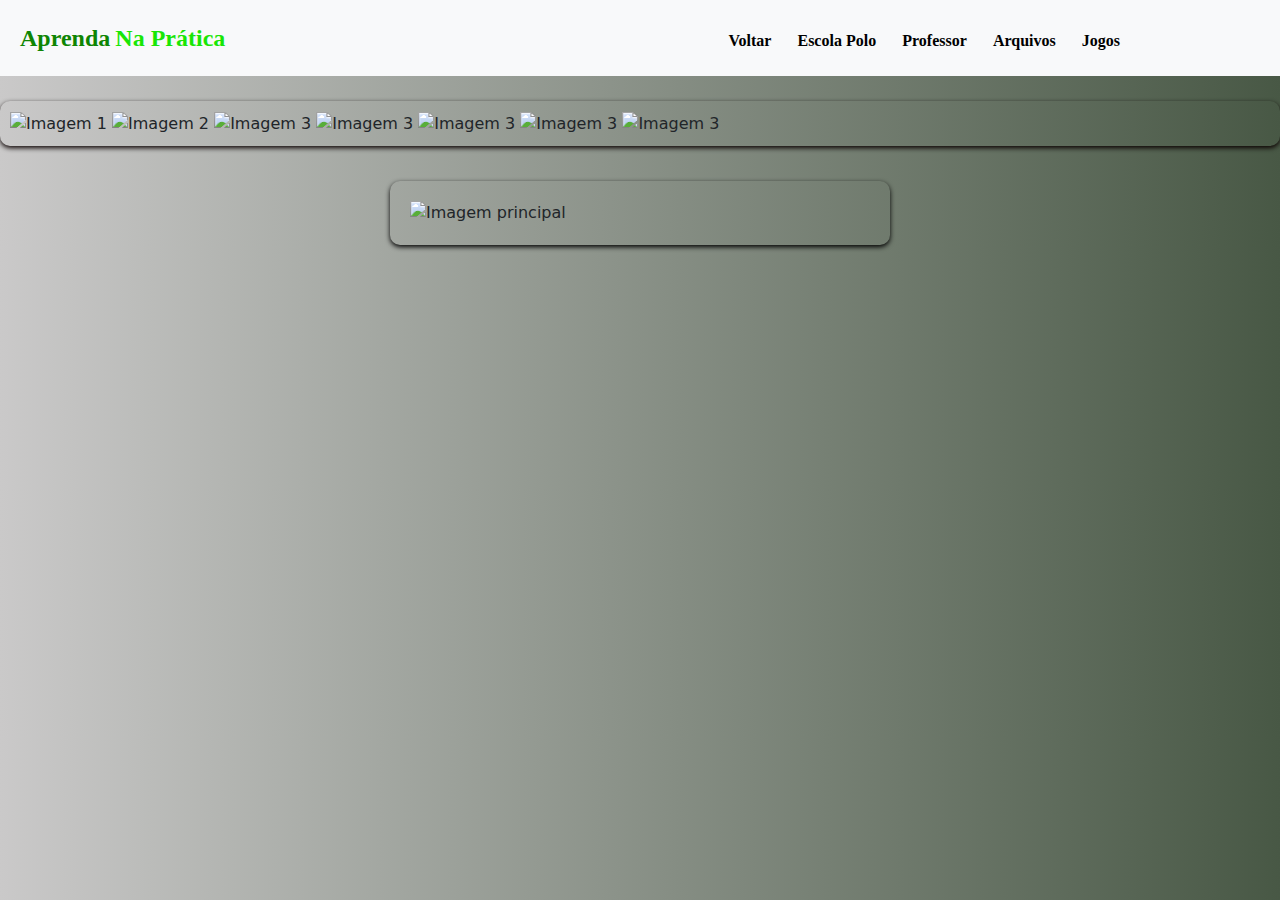
==== desafio 16p.html @ ea2e4cf4 "Add files via upload" ====
<!DOCTYPE html>
<html lang="en">

<head>
    <meta charset="UTF-8">
    <meta name="viewport" content="width=device-width, initial-scale=1.0">
    <title>Desafio 16b</title>

    <link href="desafio 16p.css" rel="stylesheet">
    <link href="https://cdn.jsdelivr.net/npm/bootstrap@5.3.3/dist/css/bootstrap.min.css" rel="stylesheet"
        integrity="sha384-QWTKZyjpPEjISv5WaRU9OFeRpok6YctnYmDr5pNlyT2bRjXh0JMhjY6hW+ALEwIH" crossorigin="anonymous">
    <script src="https://cdn.jsdelivr.net/npm/bootstrap@5.3.3/dist/js/bootstrap.bundle.min.js"
        integrity="sha384-YvpcrYf0tY3lHB60NNkmXc5s9fDVZLESaAA55NDzOxhy9GkcIdslK1eN7N6jIeHz"
        crossorigin="anonymous"></script>
    <header class="bg-light header">
        <section>
            <span class="span-1">Aprenda</span>
            <span class="span-2">Na Prática</span>

            <section class="links">
                <a href="index.html">Voltar</a>
                <a href="">Escola Polo</a>
                <a href="">Professor</a>
                <a href="">Arquivos</a>
                <a href="">Jogos</a>
            </section>
        </section>
    </header>
</head>

<body>
    <div class="thumbnails">
        <img class="peq" src="Imagens/Modelo 2.png" alt="Imagem 1" data-index="0">
        <img class="peq" src="Imagens/Mario2.jpg" alt="Imagem 2" data-index="1">
        <img class="peq" src="Imagens/morris.webp" alt="Imagem 3" data-index="2">
        <img class="peq" src="Imagens/Taxa.jpg" alt="Imagem 3" data-index="3">
        <img class="peq" src="Imagens/goku.jpeg" alt="Imagem 3" data-index="4">
        <img class="peq" src="Imagens/sabonete.jpg" alt="Imagem 3" data-index="5">
        <img class="peq" src="Imagens/confia.jpeg" alt="Imagem 3" data-index="5">
    </div>
    <div class="main-image">
        <img src="" alt="Imagem principal">
    </div>
    <script src="script15.js"></script>
</body>

</html>
---- desafio 16p.css ----
body{
    background: linear-gradient(90deg, #cac9c9 0%, #485845 100%);
}

.peq{
    width: 50px;
    height: 50px;
}

.main-image img{
    width: 500px;
    margin-top: 35px;
    border-radius: 10px;
    box-shadow: 0 2px 5px rgba(0, 0, 0, 3);
    max-width: 100%;
    padding: 20px;
}

.main-image{
    display: flex;
    justify-content: center;
}

.thumbnails{
    margin-top: 25px;
    border-radius: 10px;
    box-shadow: 0 2px 5px rgba(11, 0, 0, 3);
    padding: 10px;
}

.header{
    padding: 20px;
}

.links{
    display: inline;
    margin-left: 480px;
}

.span-1,
.span-2{
    font-weight: bold;
    font-size: x-large;
    font-family: Segoe UI;
}

.span-1{
    color: #0e8503;
}

.span-2{
    color: #18e605;
}

.links a{
    margin-left: 15px;
    text-decoration: none;
    font-weight: bold;
    color: black;
    padding: 3px;
    font-family: Segoe UI;
}

.links a:hover{
    color: #05e623;
    border-top: 2px solid #05e623;
    border-bottom: 2px solid #05e623;
}
/*copiado do style5*/
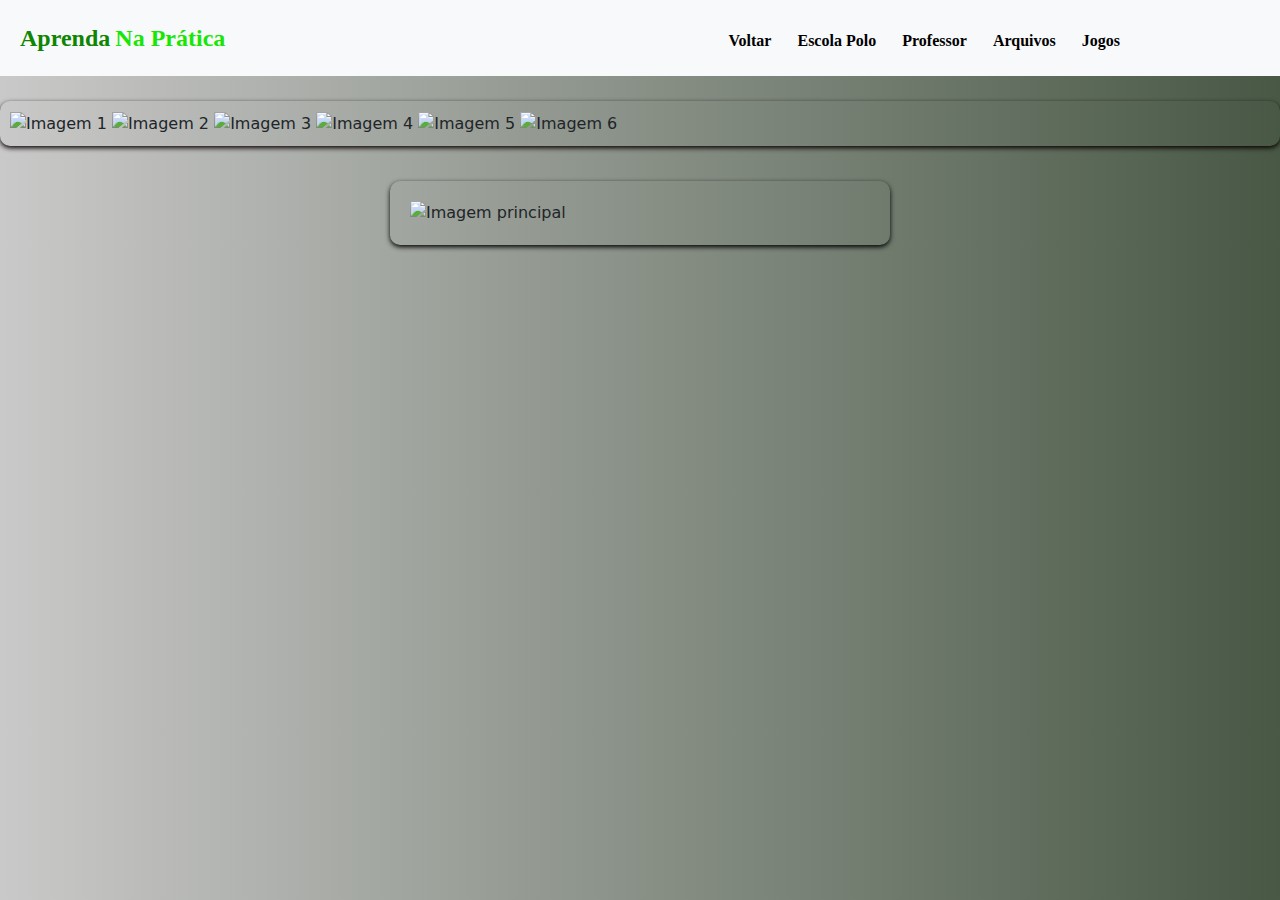
==== commit e1f10bb8: "Update desafio 16b.html" ====
--- a/desafio 16p.html
+++ b/desafio 16p.html
@@ -30,13 +30,12 @@
 
 <body>
     <div class="thumbnails">
-        <img class="peq" src="Imagens/Modelo 2.png" alt="Imagem 1" data-index="0">
-        <img class="peq" src="Imagens/Mario2.jpg" alt="Imagem 2" data-index="1">
-        <img class="peq" src="Imagens/morris.webp" alt="Imagem 3" data-index="2">
-        <img class="peq" src="Imagens/Taxa.jpg" alt="Imagem 3" data-index="3">
-        <img class="peq" src="Imagens/goku.jpeg" alt="Imagem 3" data-index="4">
-        <img class="peq" src="Imagens/sabonete.jpg" alt="Imagem 3" data-index="5">
-        <img class="peq" src="Imagens/confia.jpeg" alt="Imagem 3" data-index="5">
+          <img class="peq" src="Modelo 2.png"    alt="Imagem 1" data-index="0">
+        <img class="peq" src="mario2.jpeg"   alt="Imagem 2" data-index="1">
+        <img class="peq" src="morris.png"  alt="Imagem 3" data-index="2">
+        <img class="peq" src="ferrari.jpeg"    alt="Imagem 4" data-index="0">
+        <img class="peq" src="neymar.jpg"   alt="Imagem 5" data-index="1">
+        <img class="peq" src="rei julien.jpeg"  alt="Imagem 6" data-index="2">
     </div>
     <div class="main-image">
         <img src="" alt="Imagem principal">
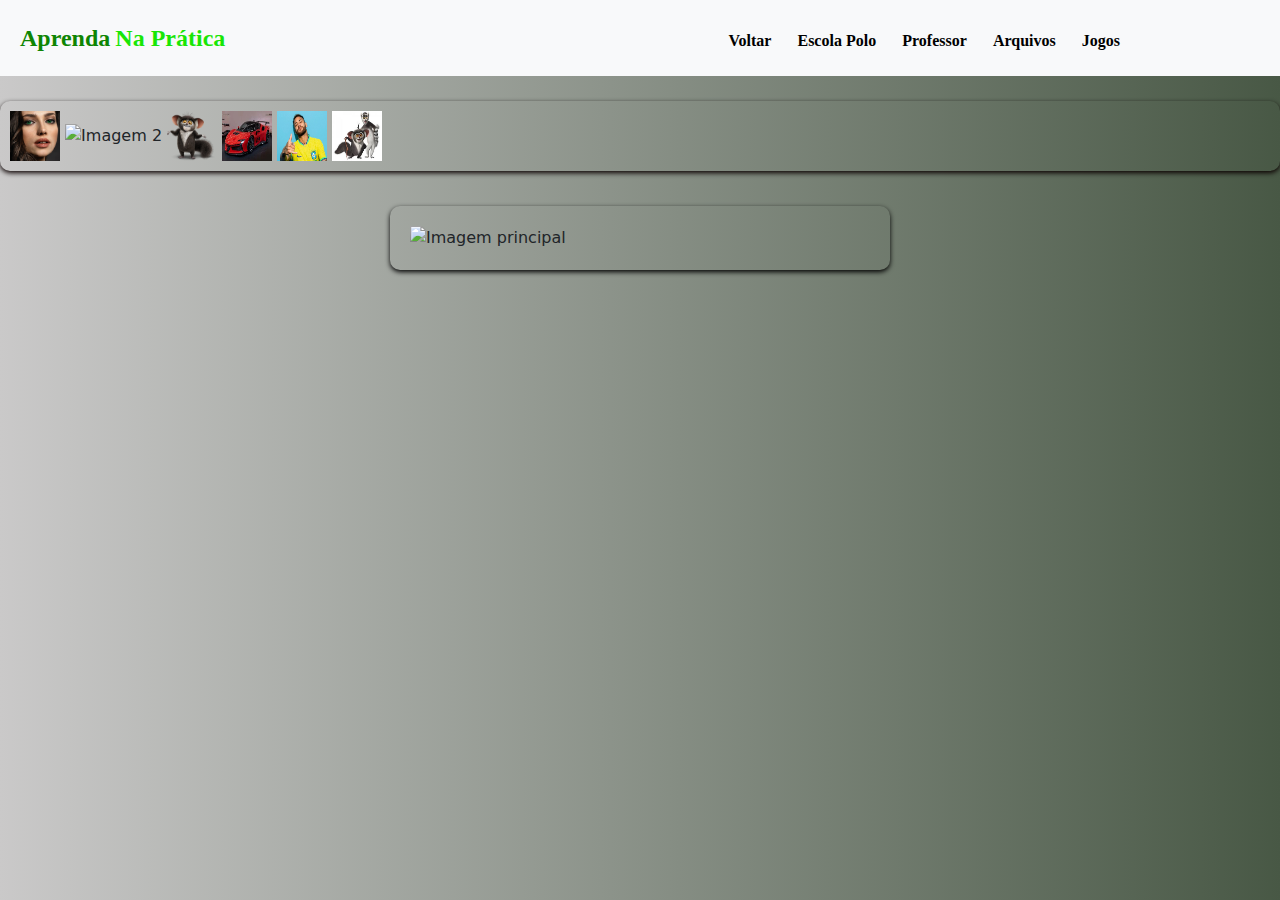
==== commit 3a97fe48: "Update desafio 16p.html" ====
--- a/desafio 16p.html
+++ b/desafio 16p.html
@@ -30,12 +30,12 @@
 
 <body>
     <div class="thumbnails">
-          <img class="peq" src="Modelo 2.png"    alt="Imagem 1" data-index="0">
-        <img class="peq" src="mario2.jpeg"   alt="Imagem 2" data-index="1">
-        <img class="peq" src="morris.png"  alt="Imagem 3" data-index="2">
-        <img class="peq" src="ferrari.jpeg"    alt="Imagem 4" data-index="0">
-        <img class="peq" src="neymar.jpg"   alt="Imagem 5" data-index="1">
-        <img class="peq" src="rei julien.jpeg"  alt="Imagem 6" data-index="2">
+          <img class="peq" src="Imagens/Modelo 2.png"    alt="Imagem 1" data-index="0">
+        <img class="peq" src="Imagens/mario2.jpeg"   alt="Imagem 2" data-index="1">
+        <img class="peq" src="Imagens/morris.png"  alt="Imagem 3" data-index="2">
+        <img class="peq" src="Imagens/ferrari.jpeg"    alt="Imagem 4" data-index="0">
+        <img class="peq" src="Imagens/neymar.jpg"   alt="Imagem 5" data-index="1">
+        <img class="peq" src="Imagens/rei julien.jpeg"  alt="Imagem 6" data-index="2">
     </div>
     <div class="main-image">
         <img src="" alt="Imagem principal">
